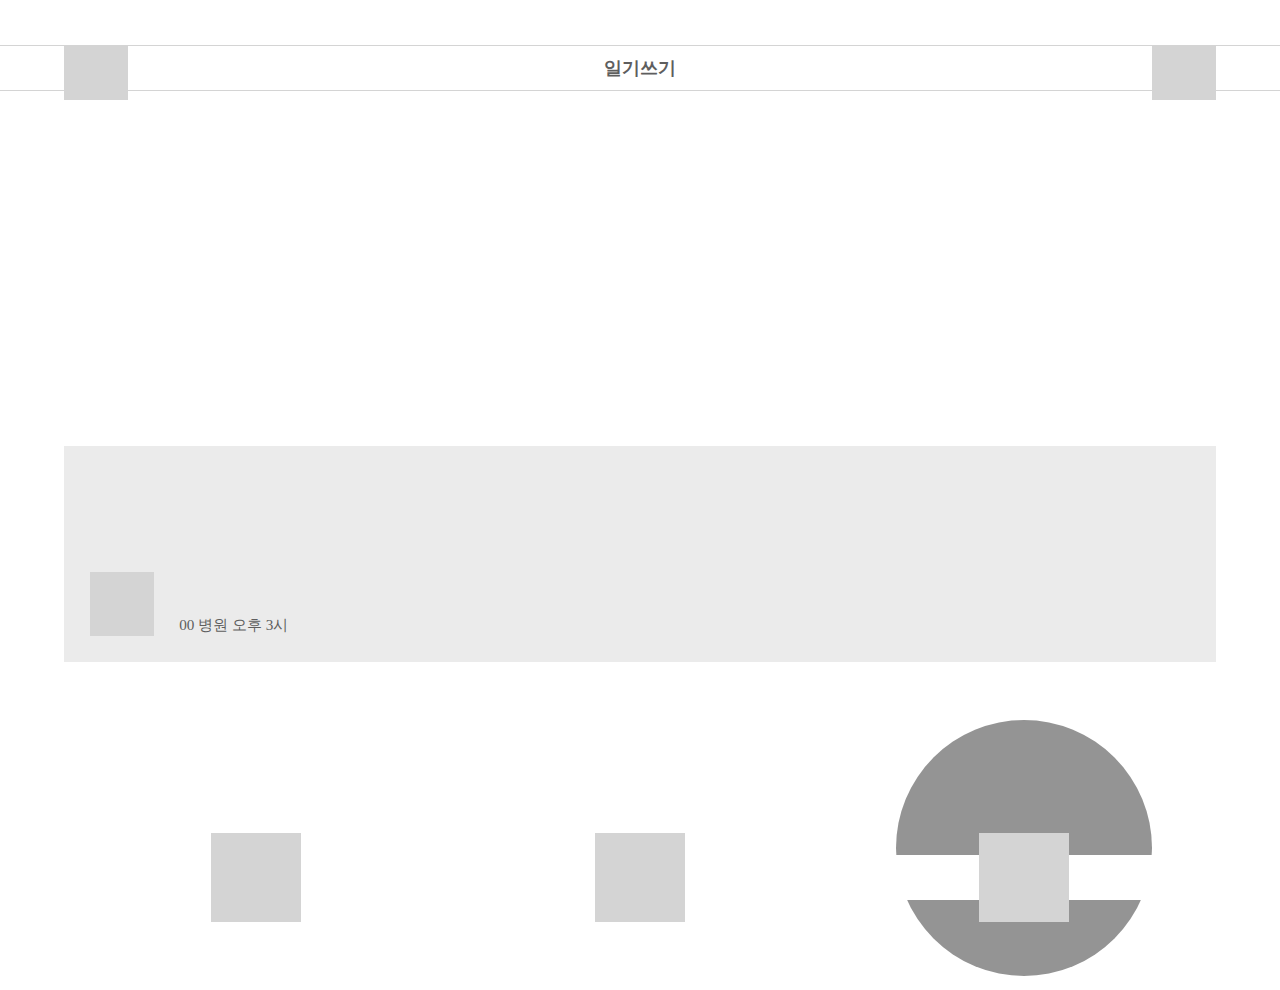
==== diary_mode.html @ 186f1e9f "10:46 diary data" ====
<!DOCTYPE html>
<html lang="en">
<head>
  <meta charset="UTF-8">
  <meta http-equiv="X-UA-Compatible" content="IE=edge">
  <meta name="viewport" content="width=device-width, initial-scale=1.0">
  <link rel="stylesheet" href="./css/style.css">
  <title>일기쓰기</title>
  <style>
    main{
      margin-top: 10vh;
    }

    main>section:nth-child(2){
      width: 100vw;
      height: 100vh;
    }

  </style>
</head>
<body>
  <header>
    <div></div>
    <nav>
      <div>
        <div></div>
        <div></div>
        <div></div>
      </div>
    </nav>
  </header>
  <main>
    <div id="nav">
      <div class="f-c-c"><!--상단고정-->
        <div class="icon"></div>
        <div class="text-di-m">일기쓰기</div>
        <div class="icon"></div>
      </div>
      <div>
        <div><!--icon--></div>
      </div>
    </div>
    <section class="f-c-c-c"> <!--일기장 사진-->
      <div id="pictures"><!--사진묶음1-->
        <div>
          <div class="icon"></div>
          <div class="text-di-s">00 병원 오후 3시</div>
        </div>
      </div>
    </section>
  </main>
</body>
</html>
---- css/style.css ----
@use 'base';
@use 'daily';
@import "base.css";
@import "daily.css";
* {
  margin: 0;
  padding: 0;
}

body {
  width: 100vw;
  height: 100vh;
}

#baner {
  width: 100vw;
  height: 25vh;
  background-color: #d4d4d4;
  border-radius: none;
  -webkit-backdrop-filter: none;
          backdrop-filter: none;
  margin-top: 5vh;
}

main {
  width: 100vw;
  height: 100vh;
  display: -webkit-box;
  display: -ms-flexbox;
  display: flex;
  -webkit-box-pack: center;
      -ms-flex-pack: center;
          justify-content: center;
  -webkit-box-align: center;
      -ms-flex-align: center;
          align-items: center;
  -webkit-box-orient: vertical;
  -webkit-box-direction: normal;
      -ms-flex-direction: column;
          flex-direction: column;
}

.box-row-1 {
  width: 20vw;
  height: 1vh;
  background-color: #ffffff;
  position: absolute;
}

.box-row-2 {
  width: 20vw;
  height: 1vh;
  background-color: #ffffff;
  position: absolute;
  -webkit-transform: rotate(90deg);
          transform: rotate(90deg);
}

.box-pro {
  width: 50vw;
  height: 50vw;
  background-color: #d4d4d4;
  border-radius: 30vw;
  -webkit-backdrop-filter: none;
          backdrop-filter: none;
  margin-top: 5vh;
  margin-bottom: 2vh;
}

.box-border {
  border: 0.7px solid #5e5e5e;
  width: 48vw;
  margin-bottom: 4vw;
}

.text-pro {
  font-size: 90%;
  color: #949494;
}

.text-make-1 {
  font-size: 120%;
  font-weight: 600;
  color: #5e5e5e;
  margin-bottom: 2vw;
}

.text-make-2 {
  font-size: 90%;
  color: #949494;
}

.section-1 {
  margin-top: 2vw;
  margin-bottom: 4vw;
}

.flex-star-cen-column {
  display: -webkit-box;
  display: -ms-flexbox;
  display: flex;
  -webkit-box-pack: start;
      -ms-flex-pack: start;
          justify-content: start;
  -webkit-box-align: center;
      -ms-flex-align: center;
          align-items: center;
  -webkit-box-orient: vertical;
  -webkit-box-direction: normal;
      -ms-flex-direction: column;
          flex-direction: column;
}

.button-1 {
  margin-top: 2vh;
  width: 30vw;
  height: 5vh;
  background-color: #949494;
  border-radius: 2vw;
  font-size: 100%;
  font-weight: 600;
  color: #ffffff;
}

.diary-box {
  width: 90vw;
  height: 23vh;
  background-color: #949494;
}

.picture-d {
  width: 35vw;
  height: 18vh;
  background-color: #ffffff;
}

.picture-small {
  background-color: #d4d4d4;
}

.text-d-mt {
  font-size: 105%;
  color: #949494;
  font-weight: 600;
}

.text-d-sm {
  font-size: 95%;
  font-weight: 600;
  color: #252525;
  line-height: 7.5vw;
}

.text-d-ss {
  font-size: 80%;
  color: #252525;
  line-height: 5vw;
}

.icon {
  width: 5vw;
  height: 5vw;
  background-color: #d4d4d4;
}

.text-s {
  font-size: 95%;
  color: var(--color-3);
}

.text-s-c {
  font-size: 95%;
  color: var(--color-3);
  text-decoration: line-through;
}

.flex-s-c {
  display: -webkit-box;
  display: -ms-flexbox;
  display: flex;
  -webkit-box-pack: start;
      -ms-flex-pack: start;
          justify-content: flex-start;
  -webkit-box-align: center;
      -ms-flex-align: center;
          align-items: center;
}

.check-box {
  width: 4vw;
  height: 4vw;
  border: 1px solid var(--color-2);
  margin: 1vw;
  margin-left: 2vw;
}

.check-box-c {
  width: 4vw;
  height: 4vw;
  border: 1px solid var(--color-2);
  background-color: var(--color-2);
  margin: 1vw;
  margin-left: 2vw;
}

.f-c-c-c {
  display: -webkit-box;
  display: -ms-flexbox;
  display: flex;
  -webkit-box-pack: center;
      -ms-flex-pack: center;
          justify-content: center;
  -webkit-box-align: center;
      -ms-flex-align: center;
          align-items: center;
  -webkit-box-orient: vertical;
  -webkit-box-direction: normal;
      -ms-flex-direction: column;
          flex-direction: column;
}

.f-c-c {
  display: -webkit-box;
  display: -ms-flexbox;
  display: flex;
  -webkit-box-pack: center;
      -ms-flex-pack: center;
          justify-content: center;
  -webkit-box-align: center;
      -ms-flex-align: center;
          align-items: center;
}

.login-box-1 {
  border: 1px solid #d4d4d4;
  border-radius: 4vw;
  padding-top: 1.6vh;
  padding-left: 4vw;
  color: #949494;
  font-size: 95%;
}

.login-box-2 {
  background-color: #d4d4d4;
  border-radius: 4vw;
  text-align: center;
  padding-top: 1.3vh;
  font-size: 120%;
  font-weight: 600;
  color: #949494;
}

.login-box-3 {
  background-color: #d4d4d4;
  border-radius: 4vw;
  text-align: center;
  padding-top: 1.4vh;
  font-size: 105%;
  color: #5e5e5e;
}

.text-l-s {
  width: 66vw;
  padding-top: 1vh;
  color: #5e5e5e;
  text-align: end;
}

.text-l-s:hover {
  font-weight: 600;
  color: #252525;
}

.under-bar-l {
  background-color: #949494;
  width: 28vw;
  height: 0.1vh;
}

.text-l-m {
  margin: 2vw;
  color: #949494;
  font-weight: 600;
}

.text-di-m {
  font-size: 110%;
  font-weight: 600;
  color: #5e5e5e;
  text-align: center;
  width: 80vw;
}

.text-di-s {
  font-size: 95%;
  color: #5e5e5e;
  margin-left: 2vw;
}

#nav {
  width: 100vw;
  margin-top: 5vh;
}

#nav > div:nth-child(1) {
  width: 100vw;
  height: 5vh;
  background-color: #ffffff;
  border-bottom: 1px solid #d4d4d4;
  position: fixed;
  z-index: 2;
  top: 5vh;
}

#nav > div:nth-child(2) {
  width: 20vw;
  height: 20vw;
  background-color: #949494;
  border-radius: 20vw;
  position: fixed;
  top: 80vh;
  left: 70vw;
}

#pictures {
  width: 90vw;
  height: 24vh;
  background-color: #ebebeb;
  display: -webkit-box;
  display: -ms-flexbox;
  display: flex;
  -webkit-box-pack: center;
      -ms-flex-pack: center;
          justify-content: center;
  -webkit-box-align: end;
      -ms-flex-align: end;
          align-items: flex-end;
  -webkit-box-orient: vertical;
  -webkit-box-direction: normal;
      -ms-flex-direction: none;
          flex-direction: none;
  margin-bottom: 2vh;
}

#pictures > div {
  width: inherit;
  display: -webkit-box;
  display: -ms-flexbox;
  display: flex;
  -webkit-box-pack: start;
      -ms-flex-pack: start;
          justify-content: flex-start;
  -webkit-box-align: end;
      -ms-flex-align: end;
          align-items: flex-end;
  -webkit-box-orient: vertical;
  -webkit-box-direction: normal;
      -ms-flex-direction: none;
          flex-direction: none;
  margin-left: 2vw;
  margin-bottom: 2vw;
}

.d-picture {
  width: 100vw;
  height: 50vh;
  background-color: #d4d4d4;
  margin-bottom: 2vw;
}

.text-di-dm {
  margin-left: 2vw;
  font-size: 105%;
  font-weight: 600;
  color: #949494;
}

.text-di-dt {
  font-size: 95%;
  color: #949494;
  margin-top: 2vw;
}

.box-mypage {
  width: 40vw;
  height: 40vw;
  border-radius: 20vw;
  background-color: #d4d4d4;
  margin-bottom: 3vh;
}

.text-d-t {
  font-size: 110%;
  color: #5e5e5e;
  font-weight: 600;
}

.text-d-tt {
  font-size: 90%;
  color: #949494;
}

.mypage-box {
  border: 1px solid #d4d4d4;
  border-radius: 4vw;
  text-align: center;
  padding-top: 1.6vh;
  color: #949494;
  font-size: 95%;
}

.mypage-box:hover {
  background-color: #d4d4d4;
  font-weight: 600;
  color: #ffffff;
}
/*# sourceMappingURL=style.css.map */
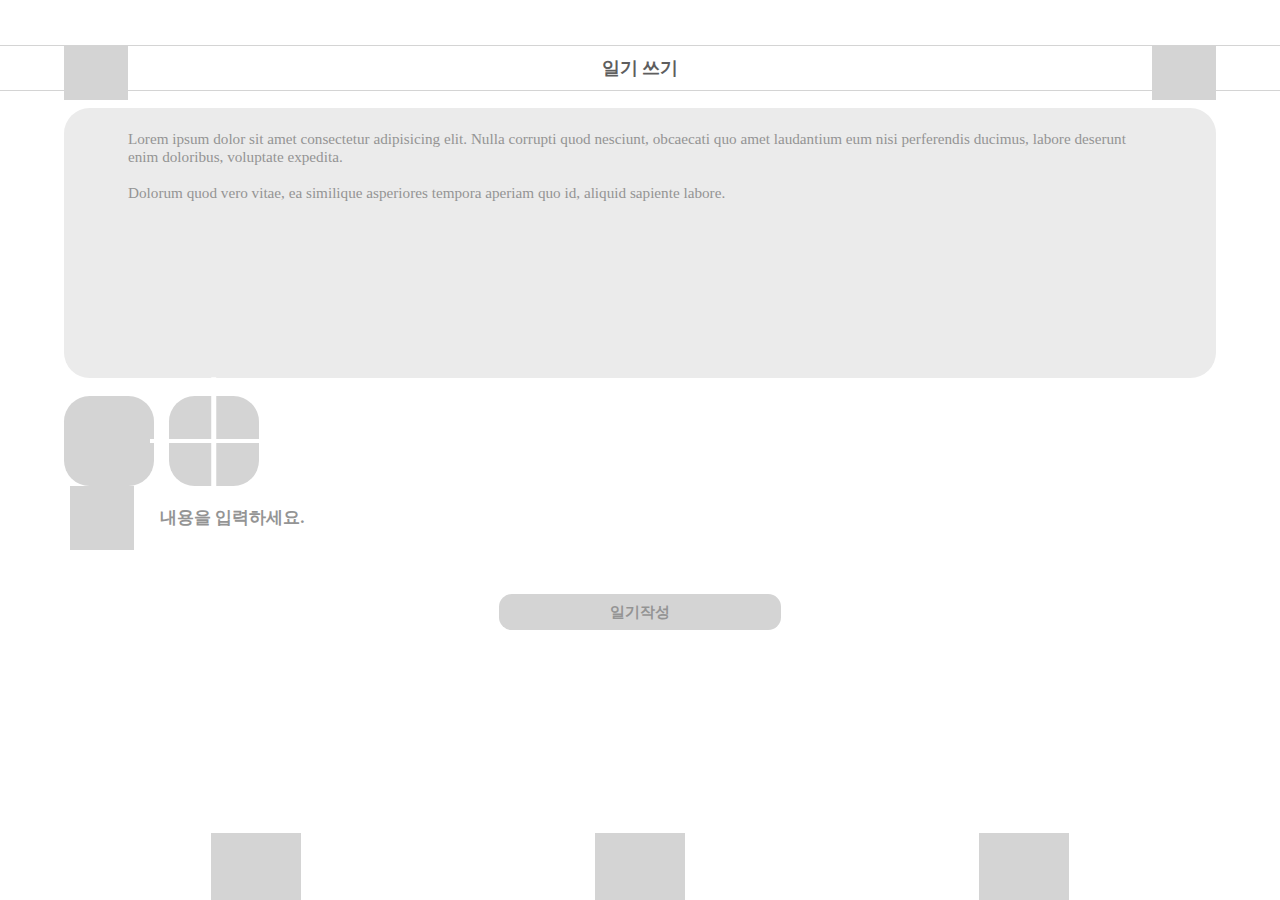
==== commit d086613d: "11:36 diary-mode" ====
--- a/diary_mode.html
+++ b/diary_mode.html
@@ -5,16 +5,46 @@
   <meta http-equiv="X-UA-Compatible" content="IE=edge">
   <meta name="viewport" content="width=device-width, initial-scale=1.0">
   <link rel="stylesheet" href="./css/style.css">
-  <title>일기쓰기</title>
+  <title>일기 쓰기</title>
   <style>
-    main{
-      margin-top: 10vh;
+
+    body{
+      height: 90vh;
     }
 
+    main{
+      height: 77vh;
+      justify-content: start;
+    }
     main>section:nth-child(2){
       width: 100vw;
-      height: 100vh;
+      height: 90vh;
     }
+
+    main>section:nth-child(2)>div:nth-child(1){
+      margin-bottom: 2vh;
+    }
+
+    main>section:nth-child(2)>div:nth-child(2){
+      width: 90vw;
+      height: 10vh;
+
+      display: grid;
+      grid-template-columns: repeat(4, 10vh);
+      grid-template-rows: repeat(1,10vh);
+      grid-gap: 1.2vw;
+
+      margin-bottom: 2vh;
+    }
+
+    main>section:nth-child(2)>div:nth-child(3){
+      width: 96vw;
+      height: 3vh;
+      margin-left: 7vw;
+
+      margin-bottom: 7vh;
+    }
+
 
   </style>
 </head>
@@ -33,19 +63,32 @@
     <div id="nav">
       <div class="f-c-c"><!--상단고정-->
         <div class="icon"></div>
-        <div class="text-di-m">일기쓰기</div>
+        <div class="text-di-m">일기 쓰기</div>
         <div class="icon"></div>
       </div>
-      <div>
-        <div><!--icon--></div>
+    </div>
+    <section class="f-c-c-c"> <!--일기내용-->
+      <div class="mode-textbox f-c-c"><!--내용 입력 상자-->
+        <div class="text-di-dt m-in-box">
+          Lorem ipsum dolor sit amet consectetur adipisicing elit. Nulla corrupti quod nesciunt, obcaecati quo amet laudantium eum nisi perferendis ducimus, labore deserunt enim doloribus, voluptate expedita.<br><br>Dolorum quod vero vitae, ea similique asperiores tempora aperiam quo id, aliquid sapiente labore.
+        </div>
       </div>
-    </div>
-    <section class="f-c-c-c"> <!--일기장 사진-->
-      <div id="pictures"><!--사진묶음1-->
-        <div>
-          <div class="icon"></div>
-          <div class="text-di-s">00 병원 오후 3시</div>
+      <div class="flex-s-c"><!--사진 추가-->
+        <div class="mode-pic-box"></div>
+        <div class="mode-pic-box f-c-c"><!--메이크 파일 참고-->
+          <div class="minbox-row-1"></div>
+          <div class="minbox-row-2"></div>
         </div>
+        <div class="mode-pic-box m-box-hidden"></div>
+        <div class="mode-pic-box m-box-hidden"></div>
+      </div>
+      <!--선택한 사진을 +박스 칸에 선택한 만큼(최대00개) 추가 하는 기능 필요. 사진 보관함이랑 연동하는 부분-->
+      <div class="flex-s-c">
+        <div class="icon"></div>
+        <div class="text-di-dm">내용을 입력하세요.</div>
+      </div>
+      <div class="mode-box f-c-c">
+        <div class="mode-box-t">일기작성</div>
       </div>
     </section>
   </main>
--- a/css/style.css
+++ b/css/style.css
@@ -381,6 +381,71 @@
   margin-top: 2vw;
 }
 
+.mode-textbox {
+  width: 90vw;
+  height: 30vh;
+  background-color: #ebebeb;
+  border-radius: 2vw;
+}
+
+.m-in-box {
+  width: 80vw;
+  height: 28vh;
+}
+
+.mode-pic-box {
+  width: 10vh;
+  height: 10vh;
+  background-color: #d4d4d4;
+  margin-right: 1vw;
+  border-radius: 2vw;
+}
+
+.m-box-hidden {
+  opacity: 0;
+}
+
+.minbox-row-1 {
+  width: 10vw;
+  height: 0.5vh;
+  background-color: #ffffff;
+  position: absolute;
+}
+
+.minbox-row-2 {
+  width: 10vw;
+  height: 0.5vh;
+  background-color: #ffffff;
+  position: absolute;
+  -webkit-transform: rotate(90deg);
+          transform: rotate(90deg);
+}
+
+.mode-box {
+  width: 22vw;
+  height: 4vh;
+  background-color: #d4d4d4;
+  border-radius: 1vw;
+}
+
+.mode-box-t {
+  color: #949494;
+  font-size: 95%;
+  font-weight: 600;
+}
+
+.f-e-c {
+  display: -webkit-box;
+  display: -ms-flexbox;
+  display: flex;
+  -webkit-box-pack: end;
+      -ms-flex-pack: end;
+          justify-content: flex-end;
+  -webkit-box-align: center;
+      -ms-flex-align: center;
+          align-items: center;
+}
+
 .box-mypage {
   width: 40vw;
   height: 40vw;
